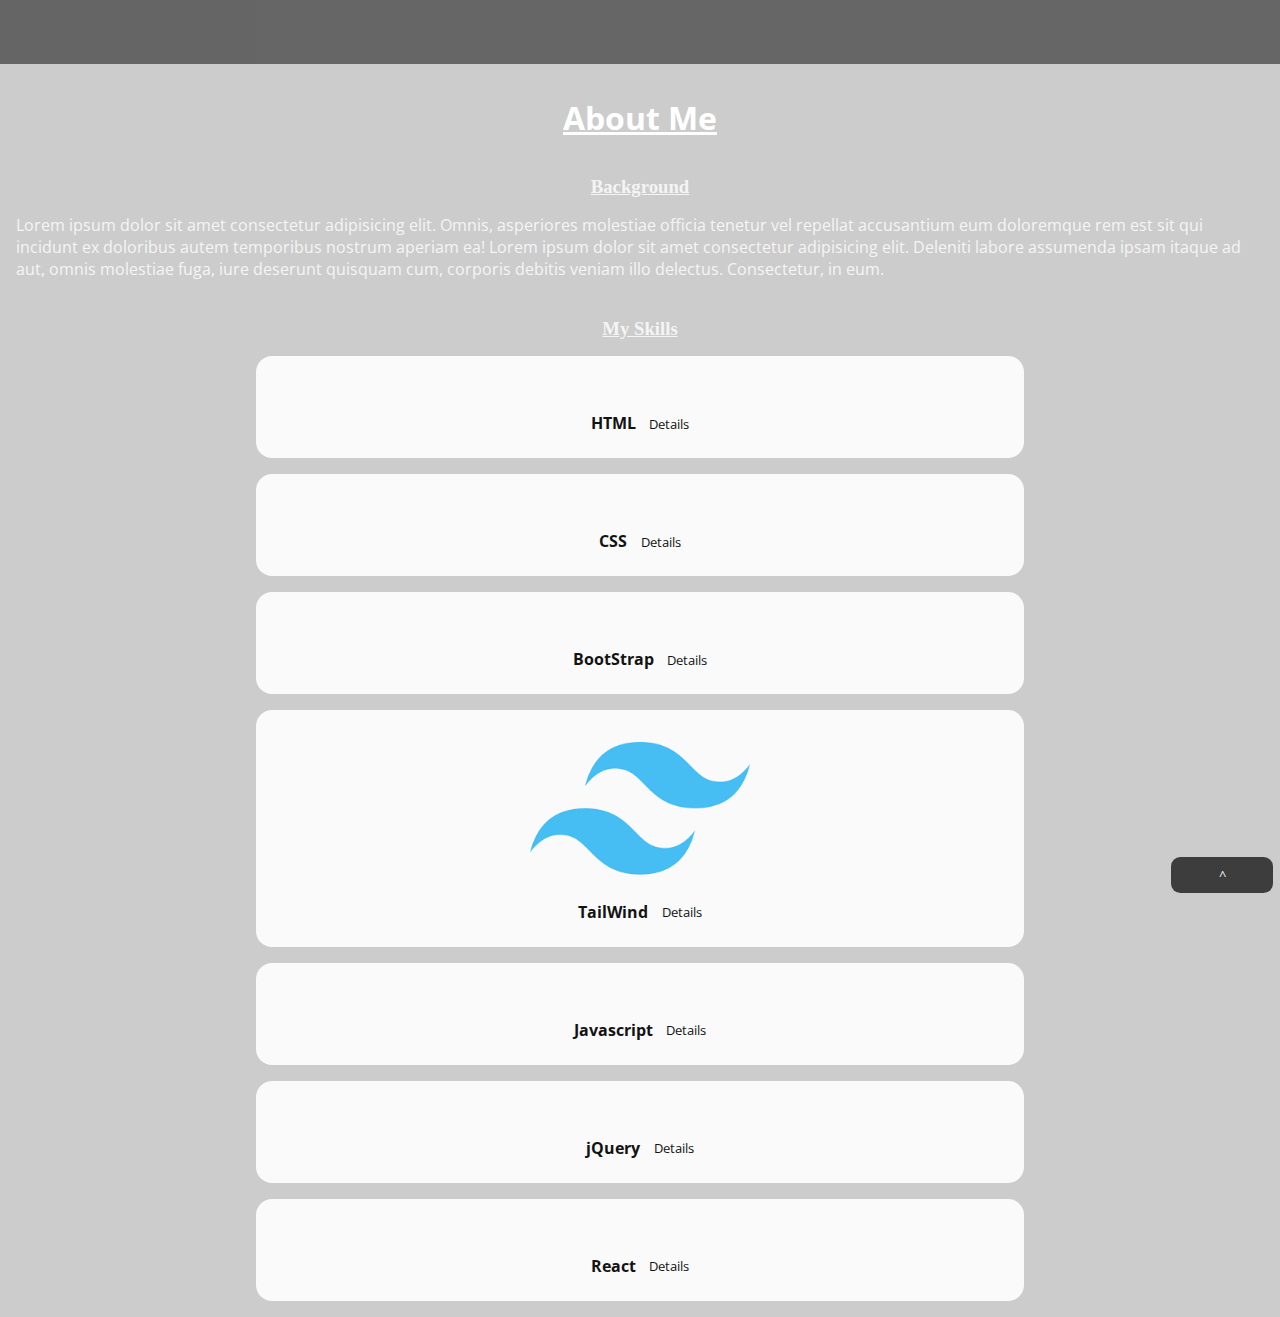
==== bio.html @ f6aba07c "finished about me section with all features" ====
<!DOCTYPE html>
<html>
    <head>
        <meta charset="utf-8">
        <meta http-equiv="X-UA-Compatible" content="IE=edge">
        <title></title>
        <meta name="description" content="">
        <meta name="viewport" content="width=device-width, initial-scale=1">
        <link rel="preconnect" href="https://fonts.googleapis.com">
        <link rel="preconnect" href="https://fonts.gstatic.com" crossorigin>
        <link href="https://fonts.googleapis.com/css2?family=Open+Sans:wght@300&display=swap" rel="stylesheet">
        <script src="https://code.jquery.com/jquery-3.6.1.min.js" integrity="sha256-o88AwQnZB+VDvE9tvIXrMQaPlFFSUTR+nldQm1LuPXQ=" crossorigin="anonymous"></script>
        <script src="https://kit.fontawesome.com/9beae211b7.js" crossorigin="anonymous"></script>
        <script src="app.js" async defer></script>  
        <link rel="stylesheet" href="bio.css">
    </head>
    <body>

        <!-- ===================Nav====================== -->
        <nav>
            <div id="nav-bar">
                <i class="fas fa-bars"></i>
            </div>
            <h1>JC</h1>
            <ul>
                <li>Home</li>
                <li>About Me</li>
                <li>Projects</li>
            </ul>
        </nav>


        <!-- =======================About Me========================= -->
        <h1>About Me</h1>

        <h3>Background</h3>
        <div class="bio-section">
            <img src="https://placeholder.pics/svg/150x150/DEDEDE/555555/Me" alt=""> 
            <p>Lorem ipsum dolor sit amet consectetur adipisicing elit. Omnis, asperiores molestiae officia tenetur vel repellat accusantium eum doloremque rem est sit qui incidunt ex doloribus autem temporibus nostrum aperiam ea! Lorem ipsum dolor sit amet consectetur adipisicing elit. Deleniti labore assumenda ipsam itaque ad aut, omnis molestiae fuga, iure deserunt quisquam cum, corporis debitis veniam illo delectus. Consectetur, in eum.</p>
        </div>

        <!-- =======================About Me========================= -->

        <!-- =======================My Skills========================= -->




        <!-- =======================My Skills========================= -->

        <h3>My Skills</h3>

        <div class="skill-card">
            <img src="https://cdn-icons-png.flaticon.com/512/919/919827.png" alt="">
            <div class="skill-title">
                <h4>HTML</h4>
                <button class="skill-button">Details</button>
            </div>
            <p class="skill-details">commodi beatae aspernatur cum debitis delectus consequuntur. Ipsum, iure doloribus.</p>
        </div>
        
        <div class="skill-card">
            <img src="https://upload.wikimedia.org/wikipedia/commons/thumb/d/d5/CSS3_logo_and_wordmark.svg/1200px-CSS3_logo_and_wordmark.svg.png" alt="">
            <div class="skill-title">
                <h4>CSS</h4>
                <button class="skill-button">Details</button>
            </div>
            <p class="skill-details">commodi beatae aspernatur cum debitis delectus consequuntur. Ipsum, iure doloribus.</p>
        </div>

        <div class="skill-card">
            <img src="https://upload.wikimedia.org/wikipedia/commons/thumb/b/b2/Bootstrap_logo.svg/1200px-Bootstrap_logo.svg.png" alt="">
            <div class="skill-title">
                <h4>BootStrap</h4>
                <button class="skill-button">Details</button>
            </div>
            <p class="skill-details">commodi beatae aspernatur cum debitis delectus consequuntur. Ipsum, iure doloribus.</p>
        </div>

        <div class="skill-card">
            <img src="[data-uri]" alt="">
            <div class="skill-title">
                <h4>TailWind</h4>
                <button class="skill-button">Details</button>
            </div>
            <p class="skill-details">commodi beatae aspernatur cum debitis delectus consequuntur. Ipsum, iure doloribus.</p>
        </div>

        <div class="skill-card">
            <img src="https://1000logos.net/wp-content/uploads/2020/09/JavaScript-Logo.png" alt="">
            <div class="skill-title">
                <h4>Javascript</h4>
                <button class="skill-button">Details</button>
            </div>
            <p class="skill-details">commodi beatae aspernatur cum debitis delectus consequuntur. Ipsum, iure doloribus.</p>
        </div>

        <div class="skill-card">
            <img src="https://avatars.githubusercontent.com/u/70142?s=280&v=4" alt="">
            <div class="skill-title">
                <h4>jQuery</h4>
                <button class="skill-button">Details</button>
            </div>
            <p class="skill-details">commodi beatae aspernatur cum debitis delectus consequuntur. Ipsum, iure doloribus.</p>
        </div>

        <div class="skill-card">
            <img src="https://upload.wikimedia.org/wikipedia/commons/thumb/a/a7/React-icon.svg/1200px-React-icon.svg.png" alt="">
            <div class="skill-title">
                <h4>React</h4>
                <button class="skill-button">Details</button>
            </div>
            <p class="skill-details">commodi beatae aspernatur cum debitis delectus consequuntur. Ipsum, iure doloribus.</p>
        </div>

        <button id="up-btn">^</button>

        <audio autoplay loop>
            <source src="./TES V Skyrim Soundtrack - From Past to Present.mp4" type="audio/mp4">
        </audio>
        
    </body>
</html>
---- bio.css ----
* {
    margin: 0;
    padding: 0;
    box-sizing: border-box;
    font-family: 'Open Sans', sans-serif;

}
/* font is space mono 300 */

/* dark smoke bg url = https://media4.giphy.com/media/RI42LtoMA5mxi/giphy.gif?cid=ecf05e4708s3v0otbcb7m61w7lwn0fa2g19y3dkullkqnl85&rid=giphy.gif&ct=g */

body {
    background-image: url("https://media3.giphy.com/media/mYsyUjpYH9cPsVPJfV/giphy.gif?cid=ecf05e47pplnh7h1sp8afd6hygse0lucegbd8bhxvmdds32y&rid=giphy.gif&ct=g"); 
    background-color: #cccccc; 
    width: 100vw;
    /* height: 100vh;  */
    background-position: center; 
    background-repeat: no-repeat; 
    background-size: cover; 
    position: relative;
}




/* ======================Nav stuff=============================================== */
nav {
    width: 100%;
    height: 6%;
    background-color: black;
    opacity: .5;
    display: flex;
    flex-direction: column;
}

#nav-bar {
    height: 2em;
    width: 1.5em;
    color: white;
    background-color: black;
    text-align: center;
    padding-top: .1em;
    margin: 1em .15em;
    cursor: pointer;
}

.fa-bars {
    pointer-events: none;
}

nav h1 {
    padding: .3em 0 0 .3em;
    display: none;
}

nav ul {
    display: flex;
    flex-direction: column;
    list-style-type: none;
    background-color: white;
    opacity: .8;
    display: none;
    position: absolute;
    top: 4em;
    width: 100%;
    z-index: 1;
}

nav ul li {
    margin: .2em 0 0 .1em;
    color: black;
}

nav ul li:first-child {
    padding-top: .2em;
}

nav ul li:last-child{
    padding-bottom: .5em;
}


#up-btn{
    position: fixed;
    bottom: 0;
    right: 0;
    width: 8%;
    height: 4%;
    margin: 0 .5em .5em 0;
    color: white;
    background-color: black;
    opacity: .7;
    border: none;
    border-radius: .7em;
    cursor: pointer;
}

#up-btn:hover{
    transform: scale(1.2);
}

/* ======================Nav stuff=============================================== */

/* =======================About Me section=============================== */

h1 {
    text-align: center;
    text-decoration: underline;
    color: white;
    margin-top: 1em;
}

h3 {
    text-align: center;
    text-decoration: underline;
    color: white;
    font-family: cursive;
    margin-top: 2em;
    opacity: .8;
}

.bio-section img {
    margin: 0 .5em .1em .5em;
    opacity: .7;
    float: left;
}


.bio-section p {
    margin: 1em 1em;
    clear: right;
    color: whitesmoke;
}

/* =======================About Me section=============================== */

/* =======================My Skills sections=============================== */

.skill-card {
    background-color: white;
    margin: 1em auto;
    padding: 1em;
    width: 60%;
    border-radius: 1em;
    display: flex;
    flex-direction: column;
    justify-content: center;
    align-items: center;
    opacity: .9;
    overflow: scroll;
}

.skill-card img {
    width: 30%;
    margin: 1em 0 1.5em 0;
}

.skill-title {
    display: flex;
    margin-bottom: .5em;
}

.skill-card button {
    border: none;
    /* margin: 1em; */
    margin-left: 1em;
    margin-top: .1em;
    background: none;
}

.skill-card button:hover {
    transform: scale(1.2);
    color: blue;
}

.skill-card p {
    display: none;
}
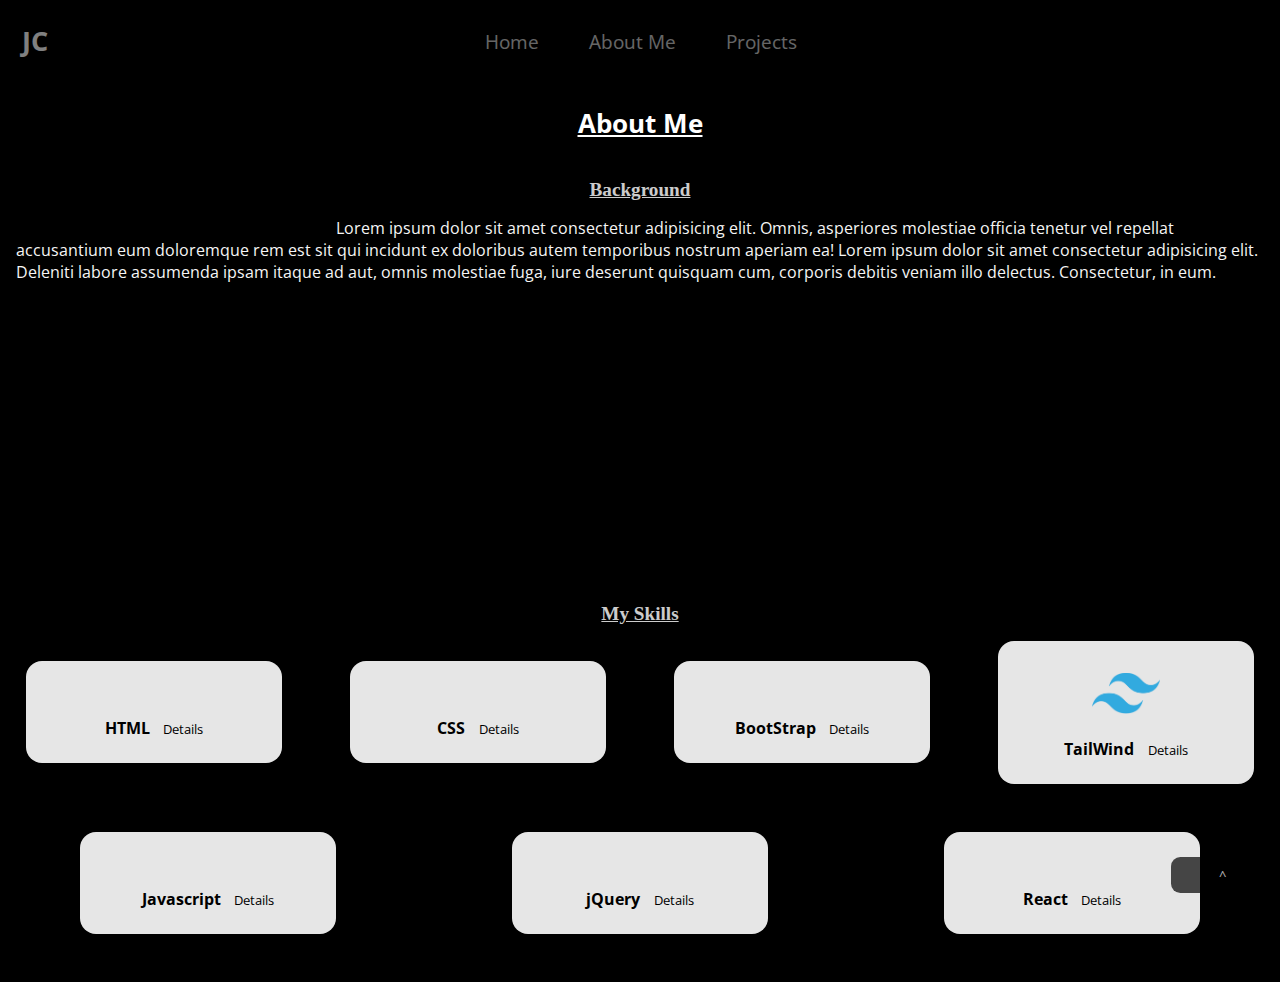
==== commit 71d13487: "finished" ====
--- a/bio.html
+++ b/bio.html
@@ -23,9 +23,9 @@
             </div>
             <h1>JC</h1>
             <ul>
-                <li>Home</li>
-                <li>About Me</li>
-                <li>Projects</li>
+                <li><a href="./index.html">Home</a></li>
+                <li><a href="./bio.html">About Me</a></li>
+                <li><a href="./projects.html">Projects</a></li>
             </ul>
         </nav>
 
@@ -50,68 +50,71 @@
 
         <h3>My Skills</h3>
 
-        <div class="skill-card">
-            <img src="https://cdn-icons-png.flaticon.com/512/919/919827.png" alt="">
-            <div class="skill-title">
-                <h4>HTML</h4>
-                <button class="skill-button">Details</button>
+        <div class="skill-flex">
+            <div class="skill-card">
+                <img src="https://cdn-icons-png.flaticon.com/512/919/919827.png" alt="">
+                <div class="skill-title">
+                    <h4>HTML</h4>
+                    <button class="skill-button">Details</button>
+                </div>
+                <p class="skill-details">commodi beatae aspernatur cum debitis delectus consequuntur. Ipsum, iure doloribus.</p>
             </div>
-            <p class="skill-details">commodi beatae aspernatur cum debitis delectus consequuntur. Ipsum, iure doloribus.</p>
+            
+            <div class="skill-card">
+                <img src="https://upload.wikimedia.org/wikipedia/commons/thumb/d/d5/CSS3_logo_and_wordmark.svg/1200px-CSS3_logo_and_wordmark.svg.png" alt="">
+                <div class="skill-title">
+                    <h4>CSS</h4>
+                    <button class="skill-button">Details</button>
+                </div>
+                <p class="skill-details">commodi beatae aspernatur cum debitis delectus consequuntur. Ipsum, iure doloribus.</p>
+            </div>
+    
+            <div class="skill-card">
+                <img src="https://upload.wikimedia.org/wikipedia/commons/thumb/b/b2/Bootstrap_logo.svg/1200px-Bootstrap_logo.svg.png" alt="">
+                <div class="skill-title">
+                    <h4>BootStrap</h4>
+                    <button class="skill-button">Details</button>
+                </div>
+                <p class="skill-details">commodi beatae aspernatur cum debitis delectus consequuntur. Ipsum, iure doloribus.</p>
+            </div>
+    
+            <div class="skill-card">
+                <img src="[data-uri]" alt="">
+                <div class="skill-title">
+                    <h4>TailWind</h4>
+                    <button class="skill-button">Details</button>
+                </div>
+                <p class="skill-details">commodi beatae aspernatur cum debitis delectus consequuntur. Ipsum, iure doloribus.</p>
+            </div>
+    
+            <div class="skill-card">
+                <img src="https://1000logos.net/wp-content/uploads/2020/09/JavaScript-Logo.png" alt="">
+                <div class="skill-title">
+                    <h4>Javascript</h4>
+                    <button class="skill-button">Details</button>
+                </div>
+                <p class="skill-details">commodi beatae aspernatur cum debitis delectus consequuntur. Ipsum, iure doloribus.</p>
+            </div>
+    
+            <div class="skill-card">
+                <img src="https://avatars.githubusercontent.com/u/70142?s=280&v=4" alt="">
+                <div class="skill-title">
+                    <h4>jQuery</h4>
+                    <button class="skill-button">Details</button>
+                </div>
+                <p class="skill-details">commodi beatae aspernatur cum debitis delectus consequuntur. Ipsum, iure doloribus.</p>
+            </div>
+    
+            <div class="skill-card">
+                <img src="https://upload.wikimedia.org/wikipedia/commons/thumb/a/a7/React-icon.svg/1200px-React-icon.svg.png" alt="">
+                <div class="skill-title">
+                    <h4>React</h4>
+                    <button class="skill-button">Details</button>
+                </div>
+                <p class="skill-details">commodi beatae aspernatur cum debitis delectus consequuntur. Ipsum, iure doloribus.</p>
+            </div>
         </div>
         
-        <div class="skill-card">
-            <img src="https://upload.wikimedia.org/wikipedia/commons/thumb/d/d5/CSS3_logo_and_wordmark.svg/1200px-CSS3_logo_and_wordmark.svg.png" alt="">
-            <div class="skill-title">
-                <h4>CSS</h4>
-                <button class="skill-button">Details</button>
-            </div>
-            <p class="skill-details">commodi beatae aspernatur cum debitis delectus consequuntur. Ipsum, iure doloribus.</p>
-        </div>
-
-        <div class="skill-card">
-            <img src="https://upload.wikimedia.org/wikipedia/commons/thumb/b/b2/Bootstrap_logo.svg/1200px-Bootstrap_logo.svg.png" alt="">
-            <div class="skill-title">
-                <h4>BootStrap</h4>
-                <button class="skill-button">Details</button>
-            </div>
-            <p class="skill-details">commodi beatae aspernatur cum debitis delectus consequuntur. Ipsum, iure doloribus.</p>
-        </div>
-
-        <div class="skill-card">
-            <img src="[data-uri]" alt="">
-            <div class="skill-title">
-                <h4>TailWind</h4>
-                <button class="skill-button">Details</button>
-            </div>
-            <p class="skill-details">commodi beatae aspernatur cum debitis delectus consequuntur. Ipsum, iure doloribus.</p>
-        </div>
-
-        <div class="skill-card">
-            <img src="https://1000logos.net/wp-content/uploads/2020/09/JavaScript-Logo.png" alt="">
-            <div class="skill-title">
-                <h4>Javascript</h4>
-                <button class="skill-button">Details</button>
-            </div>
-            <p class="skill-details">commodi beatae aspernatur cum debitis delectus consequuntur. Ipsum, iure doloribus.</p>
-        </div>
-
-        <div class="skill-card">
-            <img src="https://avatars.githubusercontent.com/u/70142?s=280&v=4" alt="">
-            <div class="skill-title">
-                <h4>jQuery</h4>
-                <button class="skill-button">Details</button>
-            </div>
-            <p class="skill-details">commodi beatae aspernatur cum debitis delectus consequuntur. Ipsum, iure doloribus.</p>
-        </div>
-
-        <div class="skill-card">
-            <img src="https://upload.wikimedia.org/wikipedia/commons/thumb/a/a7/React-icon.svg/1200px-React-icon.svg.png" alt="">
-            <div class="skill-title">
-                <h4>React</h4>
-                <button class="skill-button">Details</button>
-            </div>
-            <p class="skill-details">commodi beatae aspernatur cum debitis delectus consequuntur. Ipsum, iure doloribus.</p>
-        </div>
 
         <button id="up-btn">^</button>
 
--- a/bio.css
+++ b/bio.css
@@ -18,6 +18,7 @@
     background-repeat: no-repeat; 
     background-size: cover; 
     position: relative;
+    overflow: scroll;
 }
 
 
@@ -54,7 +55,7 @@
 }
 
 nav ul {
-    display: flex;
+    /* display: flex; */
     flex-direction: column;
     list-style-type: none;
     background-color: white;
@@ -99,6 +100,18 @@
     transform: scale(1.2);
 }
 
+a {
+    text-decoration: none;
+    color: black;
+    cursor: pointer;
+}
+
+a:hover {
+    transform: scale(1.2);
+    color: blue;
+}
+
+
 /* ======================Nav stuff=============================================== */
 
 /* =======================About Me section=============================== */
@@ -147,7 +160,8 @@
     justify-content: center;
     align-items: center;
     opacity: .9;
-    overflow: scroll;
+    /* overflow: scroll; */
+    flex-wrap: wrap;
 }
 
 .skill-card img {
@@ -175,4 +189,263 @@
 
 .skill-card p {
     display: none;
+}
+
+/* =======================My Skills sections=============================== */
+
+/* =======================Media Queries=============================== */
+
+@media (min-width: 481px){
+    body{
+        background-color: black;
+    }
+
+    #nav-bar {
+        display: none;
+    }
+
+    nav {
+        display: flex;
+        flex-direction: row;
+        height: 4em;
+        justify-content: center;
+        align-items: center;
+    }
+
+    nav h1 {
+        display: flex;
+        color: white;
+        margin-left: .5em;
+        margin-top: 0;
+        padding-top: 0;
+        text-decoration: none;
+    }
+
+    nav ul {
+        display: flex;
+        flex-direction: row;
+        position: static;
+        justify-content: center;
+        align-items: center;
+        background-color: black;
+        color: white;
+    }
+
+    nav ul li {
+        margin-right: 2.5em;
+    }
+
+    nav ul li a {
+        color: white;
+    }
+
+    nav ul li:first-child {
+        padding-top: 0;
+    }
+    
+    nav ul li:last-child{
+        padding-bottom: 0;
+    }
+
+    /* unrelated to nav */
+    .skill-flex {
+        display: flex;
+        flex-wrap: wrap;
+        width: 100%;
+        height: 100%;
+        overflow: scroll;
+    }
+
+
+    .skill-card {
+        width: 30%;
+        height: 40%;
+    }
+
+
+}
+
+@media (min-width: 769px) {
+    body{
+        
+        overflow: scroll;
+    }
+
+    nav {
+        height: 7em;
+    }
+
+    nav h1 {
+        font-size: 2.5em;
+    }
+
+    nav ul li {
+        font-size: 1.5em;
+    }
+
+    /* unrelated nav stuff */
+
+    h3 {
+        font-size: 1.4em;
+    }
+
+    .bio-section img {
+        width: 30%;
+    }
+
+    .bio-section p {
+        font-size: 1.2em;
+    }
+
+    .skill-card {
+        width: 40%;
+        height: 20%;
+    }
+}
+
+@media (min-width: 826px) {
+    .bio-section {
+        margin-bottom: 10em;
+    }
+}
+
+@media (min-width: 1024px) {
+    body{
+        overflow: scroll;
+    }
+
+    nav {
+        height: 5em;
+    }
+
+    nav h1 {
+        font-size: 1.7em;
+    }
+
+    nav ul li {
+        font-size: 1.2em;
+    }
+
+    /* unrelated nav stuff */
+    h1 {
+        font-size: 1.6em;
+    }
+
+    h3 {
+        font-size: 1.2em;
+    }
+
+    .bio-section {
+        margin-bottom: 11em;
+    }
+
+    .bio-section img {
+        width: 25%;
+    }
+
+    .bio-section p {
+        font-size: 1em;
+    }
+    
+
+    .skill-flex {
+        justify-content: center;
+        align-items: center;
+        gap: 1em 1em;
+    }
+
+    .skill-card {
+        width: 20%;
+        height: 30%;
+        
+    }
+}
+
+@media (min-width: 1099px) {
+    .bio-section {
+        margin-bottom: 15em;
+    }
+}
+
+@media (min-width: 1280px) {
+    .bio-section {
+        margin-bottom: 20em;
+    }
+
+    .skill-flex{
+        padding-bottom: 2em;
+    }
+}
+
+@media (min-width: 1538px) {
+    .bio-section {
+        margin-bottom: 25em;
+    }
+}
+
+@media (min-width:1680px) {
+    nav {
+        height: 6em;
+    }
+
+    nav h1 {
+        font-size: 2.2em;
+    }
+
+    nav ul li {
+        font-size: 1.6em;
+    }
+
+    /* unrelated nav stuff */
+
+    h1{
+        font-size: 2em;
+    }
+
+    h3 {
+        font-size: 1.5em;
+    }
+
+    .bio-section {
+        margin-bottom: 25em;
+    }
+
+    .skill-card {
+        width: 25%;
+        height: 30%;
+    }
+
+    .skill-title {
+        font-size: 1.4em;
+    }
+
+    .skill-details {
+        font-size: 1.2em;
+    }
+
+    #up-btn {
+        width: 4%;
+    }
+}
+
+@media (min-width: 1858px) {
+    .bio-section {
+        margin-bottom: 30em;
+    }
+}
+
+@media (min-width: 1920px) {
+    h3 {
+        font-size: 1.7em;
+    }
+
+
+    .bio-section img {
+        width: 22%;
+    }
+
+    .bio-section p{
+        font-size: 1.5em;
+    }
+
 }